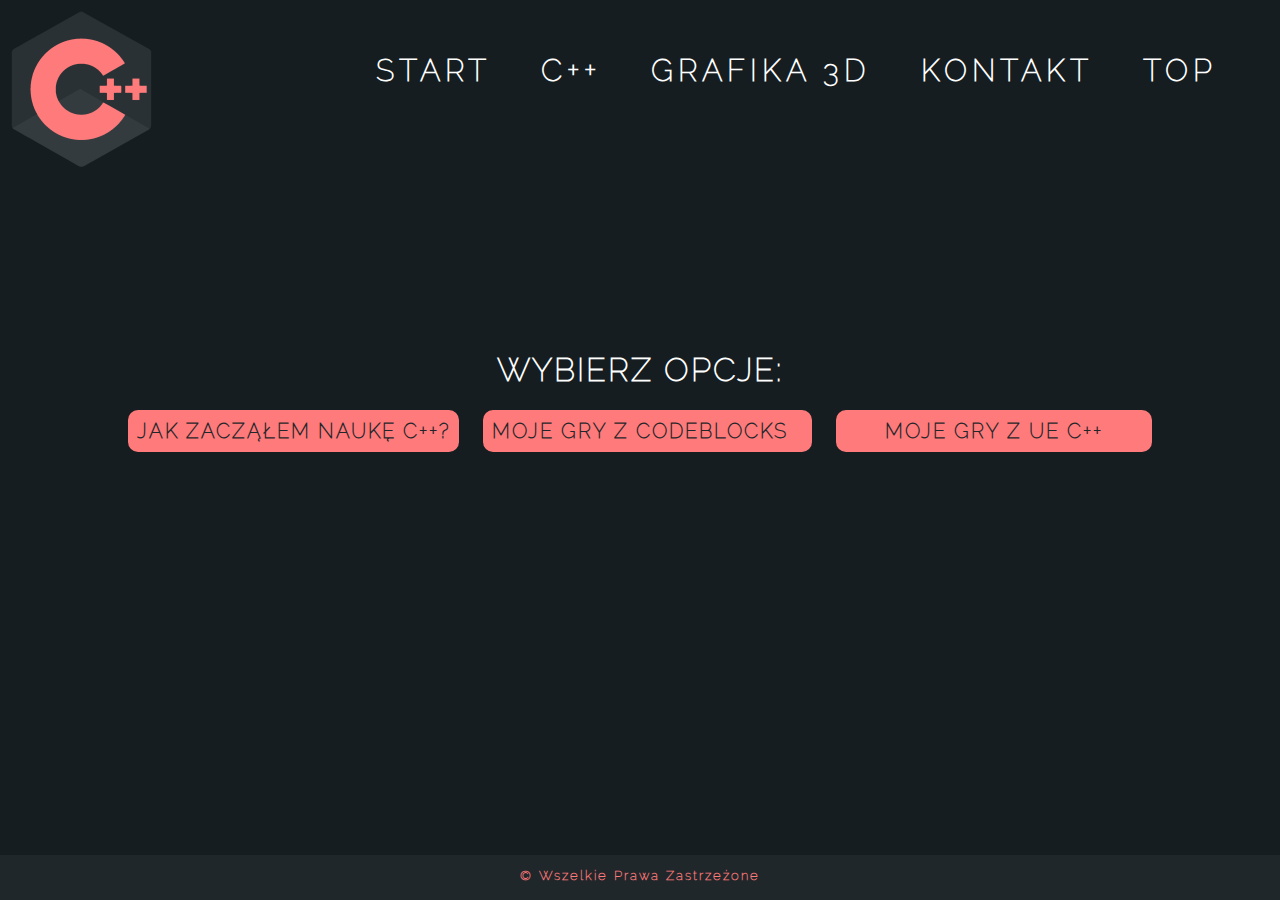
==== C++.html @ 77ab0fc8 "Added My Own Website" ====
<!DOCTYPE HTML>
<html lang="pl-PL">
	<head>
		<meta charset="utf-8">
		<title>C++</title>
		<meta name="author" content="Adam Bartela">
		<meta name="generator" content="Notepad++">
		<meta name="robots" content="all">
		<meta name="viewport" content="width=device-width, initial-scale=1.0">
		<link rel="stylesheet" href="pliki_css/menu.css" type="text/css" >
		<link rel="stylesheet" href="pliki_css/C++.css" type="text/css" >
		<link rel="stylesheet" href="responsywne_pliki_css/responsywna_strona_c++.css" type="text/css" >
		<link rel="stylesheet" href="responsywne_pliki_css/responsywna_strona_menu.css" type="text/css" >
		<link rel="icon" href="photos/logo.png">
	</head>
	<body>

		<header>
			<a href="index.html"> <img class="logo" src="photos/logo.png" alt="Logo C++">	</a>
			<nav>
				<div>
					<ul class="nav">
						<li id="menu_t"><a class="wybor_menu" href="top.html">TOP</a></li>
						<li id="menu_k"><a class="wybor_menu" href="kontakt.html">KONTAKT</a></li>
						<li id="menu_g"><a class="wybor_menu" href="grafika.html">GRAFIKA 3D</a></li>
						<li id="menu_c"><a class="wybor_menu" href="C++.html">C++</a></li>
						<li id="menu_s"><a class="wybor_menu" href="index.html">START</a></li>
					</ul>
				</div>
			</nav>
		</header>
		
		<main>
			<section>
				<div style="width:100%;">
					<div class="wybor_div">
						<h1 class="wybierz"> WYBIERZ OPCJE: </h1>
						<form action="jak_zaczalem.html">
							<button class="wybor">JAK ZACZĄŁEM NAUKĘ C++?</button>
						</form>		
						<form action="gry.html">
							<button class="wybor" id="gry_b">MOJE GRY Z CODEBLOCKS</button>
						</form>	
						<form action="gry_ue4.html">
							<button class="wybor" id="gry_ue4">MOJE GRY Z UE C++</button>
						</form>		
					</div>
				</div>	
			</section>
		</main>

		<footer>
			<div class="stopka">
				<p> &copy; Wszelkie Prawa Zastrzeżone </p>
			</div>
		</footer>

	</body>
</html>
---- pliki_css/menu.css ----
/*==========MENU.css i RESPONSYWNA_STRONA_MENU.css to plik css zawierający dane które są na WSZYSTKICH stronach (np. stopka)==========	*/
* 
{
	font-family: raleway, sans-serif; 
	box-sizing: border-box;
	text-decoration:none;
}
@font-face 
{
    font-family: 'raleway';
    src: url('Raleway-Thin.eot');
    src: url('Raleway-Thin.eot?#iefix') format('embedded-opentype'),
        url('Raleway-Thin.woff2') format('woff2'),
        url('Raleway-Thin.woff') format('woff'),
        url('Raleway-Thin.ttf') format('truetype');*/
}
body 
{
	background-color: #151d21; 
	overflow-x: hidden;
}
::-webkit-scrollbar
{
    width: 12px;             
}
::-webkit-scrollbar-track
{
    background-color: #1f272b;  
    width: 50px;    
}
::-webkit-scrollbar-thumb
{
	background-color: #ff7a7a;  
	border-radius: 10px;       
	border: 3px solid #1f272b;  
}
::-webkit-scrollbar-thumb:hover {
  background-color: RGB(255, 102, 102); 
  
}
.logo 
{
	float: left;
	top: 10px;
	position: absolute;
	height:159px;
	width:150px;
	transition: 0.3s all ease-in-out;
}
.logo:hover 
{
    transform: scale(1.1);
}
.to_przyszlosc
{
	color: #ff7a7a; 
	position: absolute; 
	margin-top: 175px; 
	margin-left: 5px; 
	font-size: 11px; 
	letter-spacing: 2px;
	font-weight: bold;
}
ul.nav
{
	list-style-type: none; 
	float: none; 
	margin-top: -10px; 
	text-align:right;
	padding: 5px;
}
#menu_s, #menu_c, #menu_g, #menu_k, #menu_t
{
	margin-top:20px;

}
.wybor_menu
{
	color: white; 
	font-size: 30px; 
	float: right; 
	letter-spacing: 5px;
	margin-right: 80px;
	font-weight: 900;
	text-decoration: none;
	margin-top: 30px;
    -webkit-transition: 0.2s;
    -moz-transition: 0.2s;
    -o-transition: 0.2s;
    transition: 0.2s;
}
a:hover {color: #ff7a7a;}
div.stopka
{
	color: white;
	letter-spacing: 2px;
	position: fixed;
	left: 0;
	font-size: 13px;
	bottom: 0px;
	height: 45px;
	width: 100%;
	background-color: #1f272b;
	color: #ff7a7a;
	text-align: center;
	font-weight: bold;
	
}
.wybor_menu:hover
{
	-webkit-transform: scale(1.3);
	-ms-transform: scale(1.3);
	transform: scale(1.3);
}
---- pliki_css/C++.css ----
.wybor_div
{
	text-align:center; 
	margin-top:300px;
	border: 2px solid #151d21;
	width:100%;
	margin-left:auto;
	margin-right:auto;
	height:26vw;
}
h1.wybierz
{
	font-size:3vw;
	letter-spacing:2px;
	font-weight:bold;
	color:white;
}
button:hover{color:white;transform: scale(1.05);}
.wybor 
{
  font-size:2vw;
  padding: 5px;
  color:#1f272b;
  border:4px solid #ff7a7a;
  background-color: #ff7a7a;
  border-radius:10px;
  font-weight:bold;
  letter-spacing: 2px;
  cursor:pointer;
  transition: 0.3s all ease-in-out;
}
#gry_b
{
	margin: 15px 30px; 
	padding-right: 20px;
}
#gry_ue4
{
	padding-right:45px; 
	padding-left:45px;
}
form{display:inline;}
---- responsywne_pliki_css/responsywna_strona_c++.css ----
@media screen and (max-width: 1570px)
{
	.wybor{font-size:1.8vw;}
	h1.wybierz{font-size:2.7vw;}
	#gry_b{margin: 0 30px; }
}
@media screen and (max-width: 1280px)
{
	.wybor{font-size:1.6vw;}
	h1.wybierz{font-size:2.5vw;}
	#gry_b{margin: 0 20px;}
}
@media screen and (max-width: 800px)
{
	.wybor_div{margin-top:100px; width:65%; height:350px;}
	.wybor{font-size:20px;}
	h1.wybierz{font-size:25px;}
	#gry_b{margin: 15px 0;}
}
@media screen and (max-width: 600px)		{.wybor_div{width:100%;}}
@media screen and (max-width: 400px)
{
	.wybor{font-size:15px;}
	h1.wybierz{font-size:20px;}
	.wybor_div{margin-top: 60px; height: 300px;}
	#gry_ue4 {padding-right:38px; padding-left:38px;}
}
@media screen and (max-width: 300px)
{
	.wybor{font-size:12px;}
	h1.wybierz{font-size:17px;}
	.wybor_div{margin-top: 0;}
	#gry_ue4 {padding-right:33px; padding-left:33px;}
}
---- responsywne_pliki_css/responsywna_strona_menu.css ----
/*==========RESPONSYWNA_STRONA_MENU.css to plik css zawierający responsywne dane które są na WSZYSTKICH stronach (np. stopka)	*/
@media screen and (min-width:1920px)
{
	.wybor_menu{font-size:40px;}
}
@media screen and (max-width: 1370px) 
{
		.wybor_menu {margin-right: 50px;}
}
@media screen and (max-width: 1080px) 
{
		.wybor_menu {font-size: 20px; margin-right: 50px;}
}
@media screen and (max-width: 920px) 
{
		.wybor_menu {float:none; margin-top: 20px; margin-right:0;}
		ul {float:right;}
		#menu_s {top:-170px;  position:relative; }
		#menu_c {top:-90px; position:relative;}
		#menu_g {top:-10px; position:relative; }
		#menu_k {top:70px; position:relative;}
		#menu_t {top:150px; position:relative;}
}
@media screen and (max-width: 380px)
{
	.logo {width:120px; height: 127px;}
	.to_przyszlosc {font-size: 8px; margin-top: 140px;}
	.wybor_menu {font-size:13px;}
	#menu_s {top:-160px;}
	#menu_c {top:-90px;}
	#menu_g {top:-20px;}
	#menu_k {top:50px; }
	#menu_t {top:120px; }
}
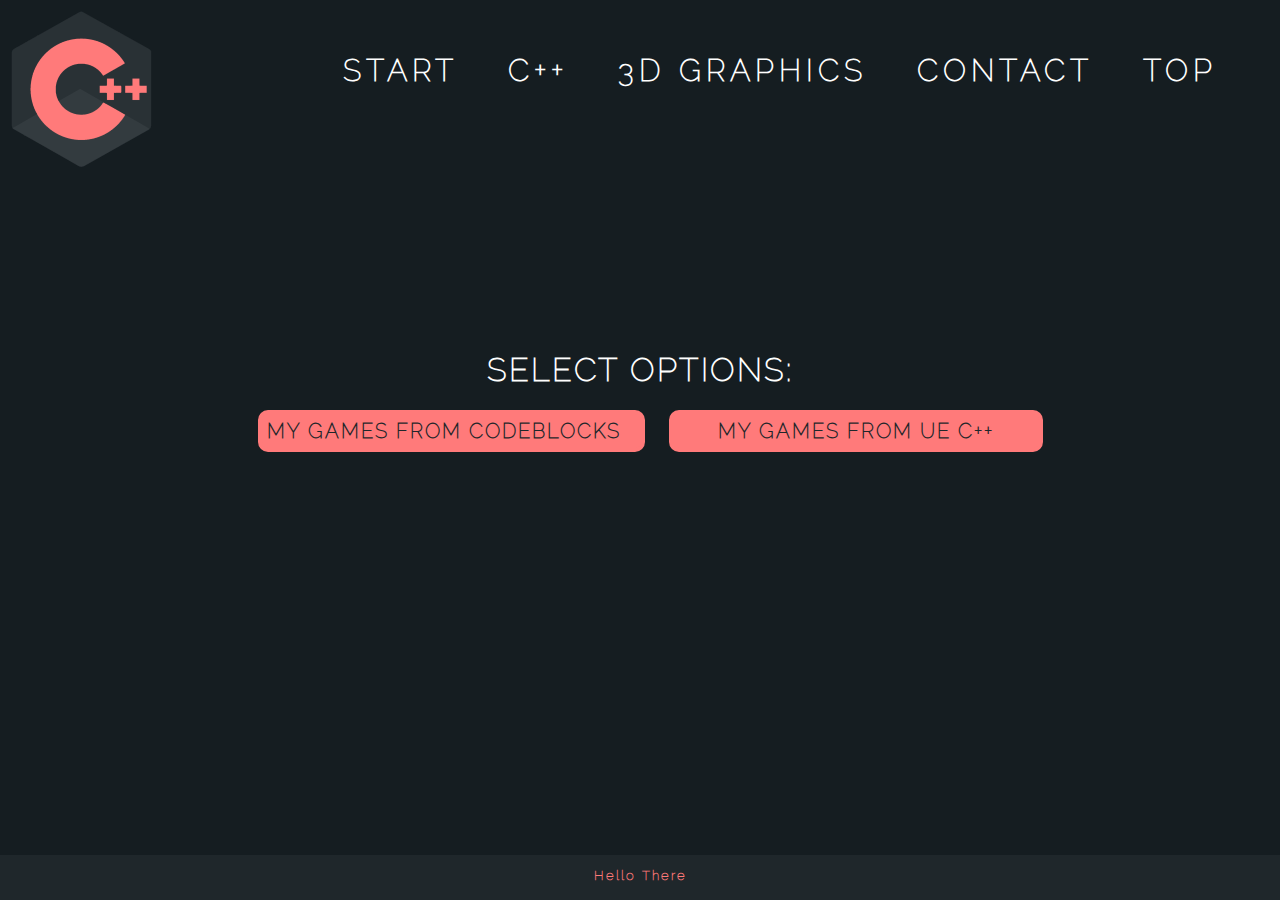
==== commit 41371fb9: "Better Site" ====
--- a/C++.html
+++ b/C++.html
@@ -21,8 +21,8 @@
 				<div>
 					<ul class="nav">
 						<li id="menu_t"><a class="wybor_menu" href="top.html">TOP</a></li>
-						<li id="menu_k"><a class="wybor_menu" href="kontakt.html">KONTAKT</a></li>
-						<li id="menu_g"><a class="wybor_menu" href="grafika.html">GRAFIKA 3D</a></li>
+						<li id="menu_k"><a class="wybor_menu" href="kontakt.html">CONTACT</a></li>
+						<li id="menu_g"><a class="wybor_menu" href="grafika.html">3D GRAPHICS</a></li>
 						<li id="menu_c"><a class="wybor_menu" href="C++.html">C++</a></li>
 						<li id="menu_s"><a class="wybor_menu" href="index.html">START</a></li>
 					</ul>
@@ -34,15 +34,12 @@
 			<section>
 				<div style="width:100%;">
 					<div class="wybor_div">
-						<h1 class="wybierz"> WYBIERZ OPCJE: </h1>
-						<form action="jak_zaczalem.html">
-							<button class="wybor">JAK ZACZĄŁEM NAUKĘ C++?</button>
-						</form>		
+						<h1 class="wybierz"> SELECT OPTIONS: </h1>
 						<form action="gry.html">
-							<button class="wybor" id="gry_b">MOJE GRY Z CODEBLOCKS</button>
+							<button class="wybor" id="gry_b">MY GAMES FROM CODEBLOCKS</button>
 						</form>	
 						<form action="gry_ue4.html">
-							<button class="wybor" id="gry_ue4">MOJE GRY Z UE C++</button>
+							<button class="wybor" id="gry_ue4">MY GAMES FROM UE C++</button>
 						</form>		
 					</div>
 				</div>	
@@ -51,7 +48,7 @@
 
 		<footer>
 			<div class="stopka">
-				<p> &copy; Wszelkie Prawa Zastrzeżone </p>
+				<p> Hello There </p>
 			</div>
 		</footer>
 
